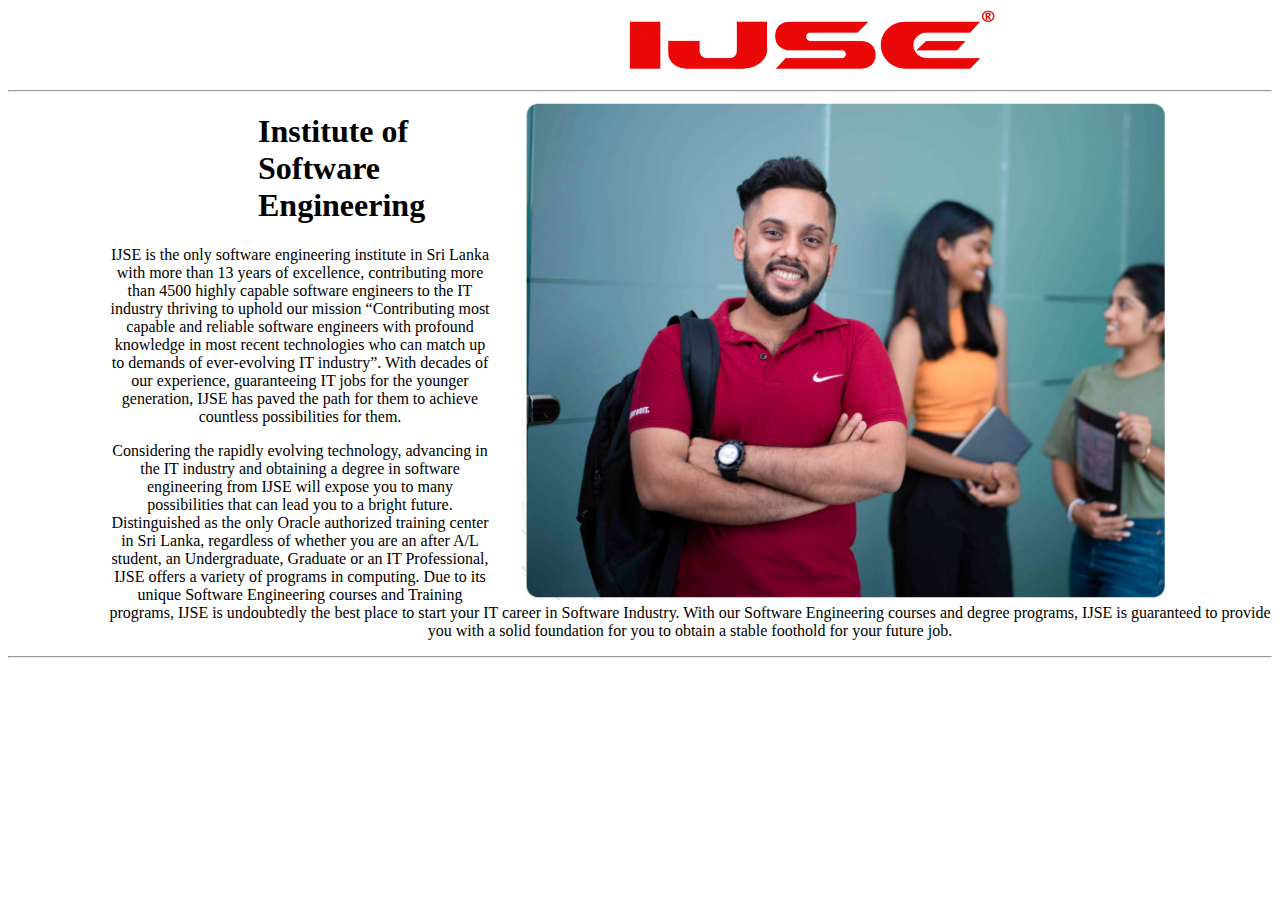
==== htmlDay1.html @ c6830e6c "DAY 02" ====
<!DOCTYPE html>
<html lang="en">
<head>
    <!-- meta data -->
    <meta charset="UTF-8">
    <meta name = "keywords" content = "html, css, javascript">
    <meta name = "description" content="IJSE | Institute of Software Engineering | Sri Lanka's #1 Software Engineering Institute">
    <meta name = "author" Hcontent="S.A Heshan Dinuka Lakmal">
    <meta name = "view port" content="width = device-width, initial scale = 1.0">

    <title>IJSE | Institute of Software Engineering | Sri Lanka's #1 Software Engineering Institute</title>
    <link rel = "icon" type = "image/ico" href = "images/IJSE-png.ico">

    <style>
        p{
            margin-left: 100px;
        }

        .ijse{
            padding-left: 600px;
        }

        .mainText{
            padding-left: 250px;
        }

        .mainText:hover{
            color: darkgray;
        }

        .mainImage{
            padding-left: 30px;
            padding-right: 100px;
            transition: 1s;
        }

        .mainImage:hover{
            transform: scale(1.03);
        }
    </style>

</head>
    <body>
        <!--I have add there image at image folder-->
        <img src="/images/IJSE png.png" alt="image" width= "400px" height="70px" class = "ijse">
        <hr>

        <img src = "/images/img.png" alter = "students image" align = "right" height="500px" width="650px" class = "mainImage">
        <h1 class = "mainText" >Institute of Software Engineering</h1>
        <p align= "center">
                IJSE is the only software engineering institute in Sri Lanka with more than
                13 years of excellence, contributing more than 4500 highly capable software
                engineers to the IT industry thriving to uphold our mission “Contributing most
                capable and reliable software engineers with profound knowledge in most recent
                technologies who can match up to demands of ever-evolving IT industry”. With decades
                of our experience, guaranteeing IT jobs for the younger generation, IJSE has paved
                the path for them to achieve countless possibilities for them.
        <p align = "center">
            Considering the rapidly evolving technology, advancing in the IT industry and
            obtaining a degree in software engineering from IJSE will expose you to many possibilities
            that can lead you to a bright future. Distinguished as the only Oracle authorized training
            center in Sri Lanka, regardless of whether you are an after A/L student, an Undergraduate,
            Graduate or an IT Professional, IJSE offers a variety of programs in computing. Due to its
            unique Software Engineering courses and Training programs, IJSE is undoubtedly the best
            place to start your IT career in Software Industry. With our Software Engineering courses
             and degree programs, IJSE is guaranteed to provide you with a solid foundation for you to
             obtain a stable foothold for your future job.
            <hr>
            </p>
        </p>
    </body>
</html>
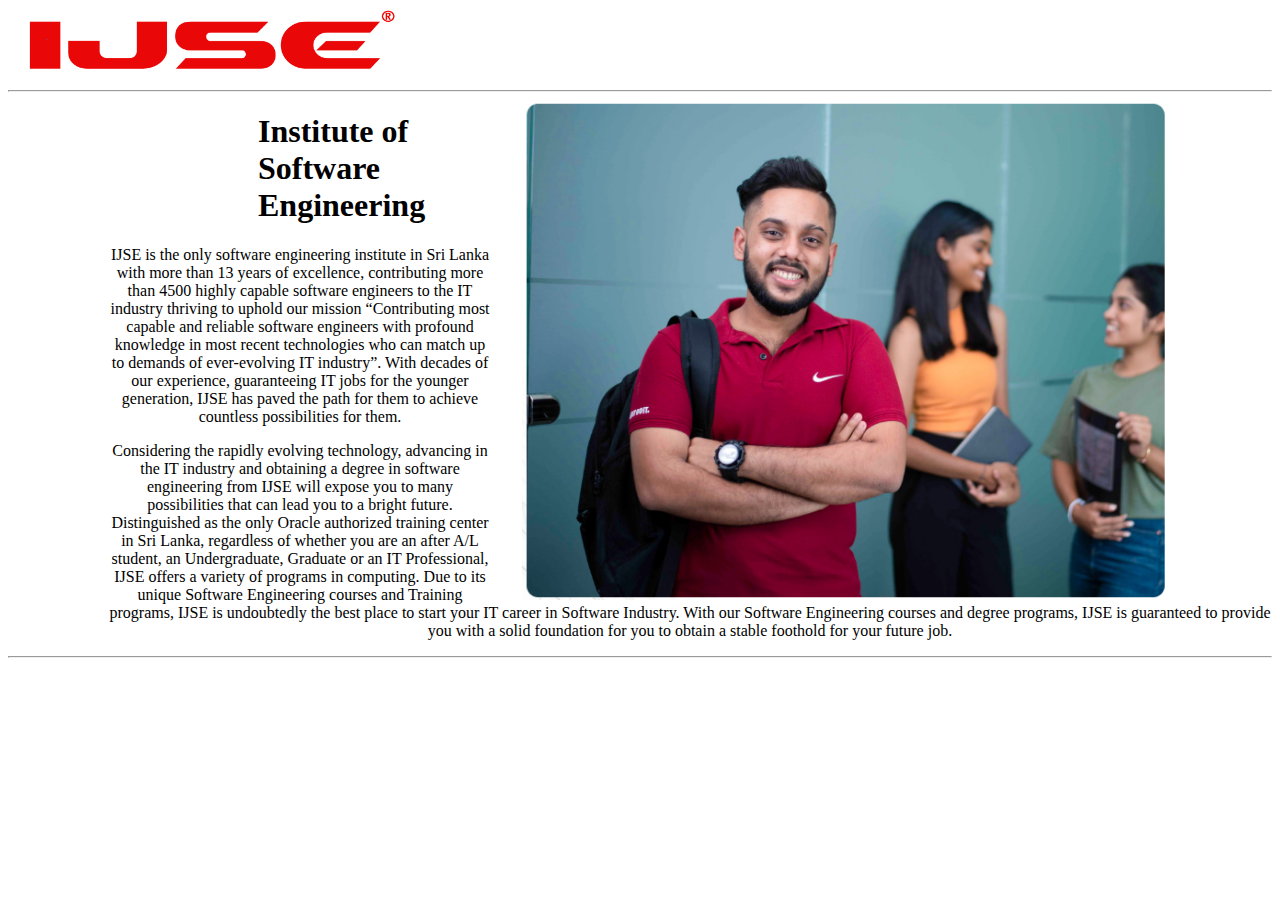
==== commit 7d2bbe9c: "Day 03" ====
--- a/htmlDay1.html
+++ b/htmlDay1.html
@@ -17,7 +17,7 @@
         }
 
         .ijse{
-            padding-left: 600px;
+            align-content: center;
         }
 
         .mainText{
